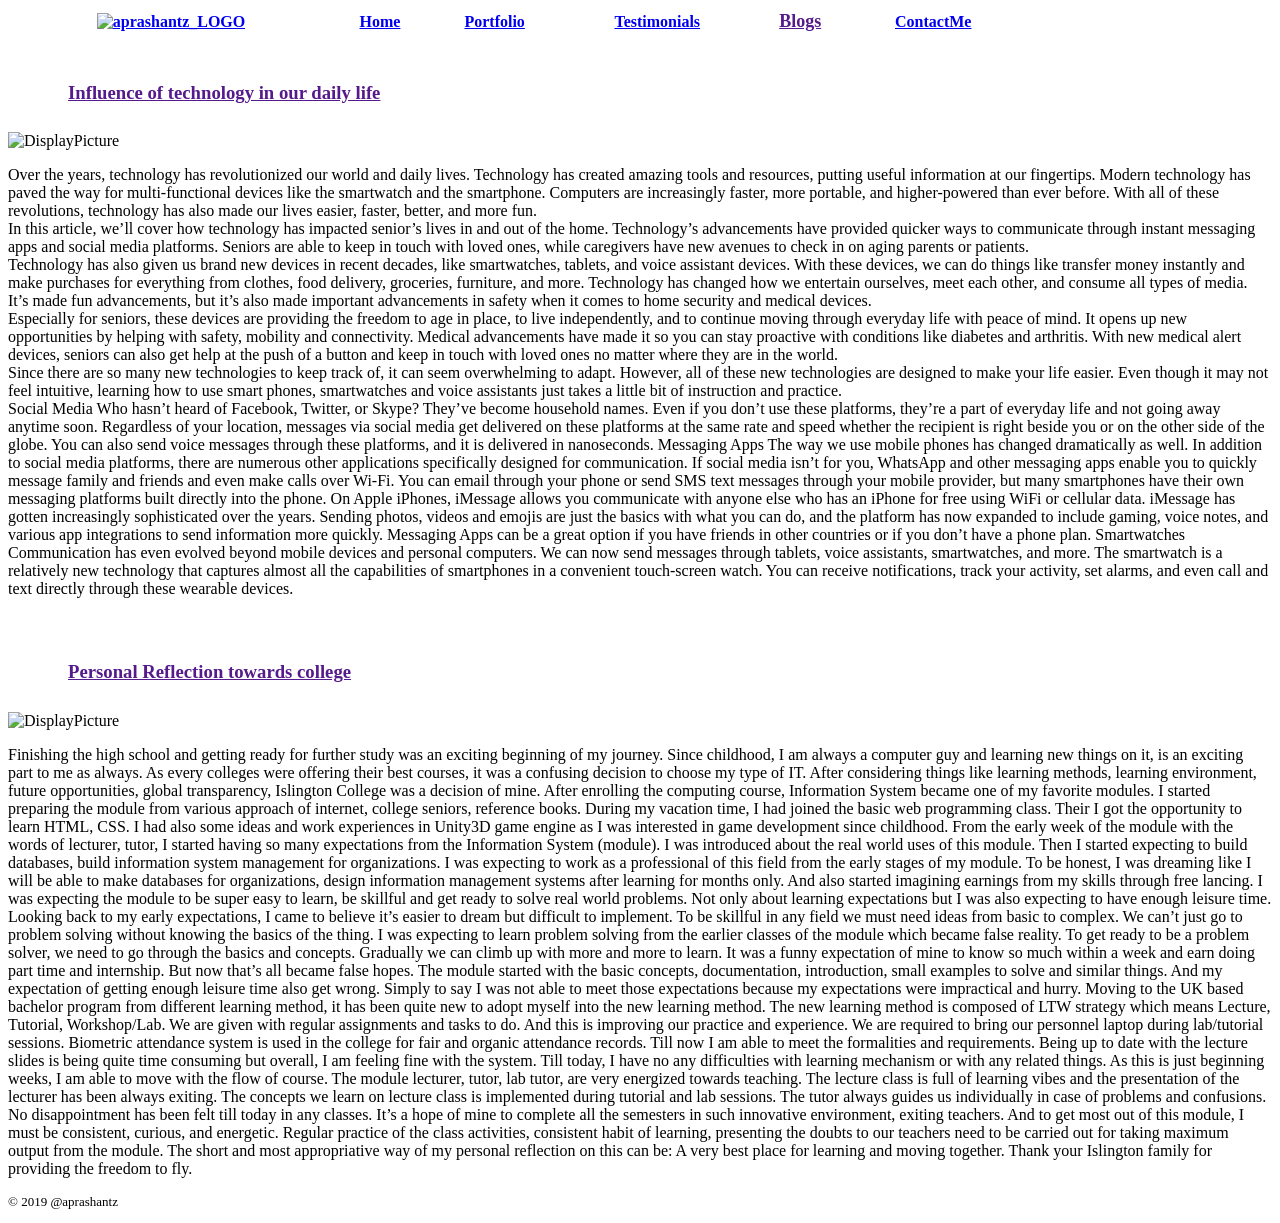
==== blog.html @ e09a1fa7 "Add files via upload" ====
<!DOCTYPE HTML>
<html>
    <head>
        <title>aprashantz-FreeLancer/Student</title>
        <meta name="description" content="Portfolio website of aprashantz"/>
        <meta name="keywords" content="aprashantz, ghimire, prashant, awarself, platimal, islington, gprash,"/>
        <meta name="author" content="aprashantz"/>
        <link rel="stylesheet" type="text/css" href="..//css/style.css">
        <link rel="icon" href="..//images/dp1.JPG" type="image/icon type">
        <style type="text/css">
            h3{
                color: #551A8B;
                text-align: left;
                font-style:normal;
                padding: 10px;
                text-decoration: underline;
                margin-left: 50px;
            }
        </style>
    </head>
    <body>
        <div class="navbar">
            <table style= "width: 80%;">
                <tr>
                    <th><a href="..//index.html">
                        <img src="..//images/logo.PNG" alt="aprashantz_LOGO" align= "center" width="54" height="54">   
                    </a></th>
                    <th><a href="..//index.html" >Home</a></th>
                    <th><a href="portfolio.html" >Portfolio</a></th>
                    <th><a href="testimonials.html" >Testimonials</a></th>
                    <th><a href="blog.html" style= "color: #551A8B; font-weight: bold; font-size: 18px;">Blogs</a></th>
                    <th><a href="contactme.html">ContactMe</a></th>
                </tr>
            </table>
            
        </div>
        <br class="main">
            <h3>Influence of technology in our daily life</h3>
            <img src="../images/blog1.JPG" alt="DisplayPicture" width="100%" height="500"> </br>
            <p>
                Over the years, technology has revolutionized our world and daily lives. Technology has created amazing tools and resources,
                 putting useful information at our fingertips.
                Modern technology has paved the way for multi-functional devices like the smartwatch
                 and the smartphone. Computers are increasingly faster, more portable, and higher-powered than ever before.
                  With all of these revolutions, technology has also made our lives easier, faster, better, and more fun.
            </br>
                In this article, we’ll cover how technology has impacted senior’s lives in and out of the home.
                Technology’s advancements have provided quicker ways to communicate through instant messaging apps and social media platforms.
                Seniors are able to keep in touch with loved ones,
                while caregivers have new avenues to check in on aging parents or patients.
            </br>
                Technology has also given us brand new devices in recent decades, like smartwatches, tablets, and
                voice assistant devices. With these devices, we can do things like transfer money instantly and make purchases
                for everything from clothes, food delivery, groceries, furniture, and more. Technology has changed how we entertain
                ourselves, meet each other, and consume all types of media. It’s made fun advancements, but it’s also made
                important advancements in safety when it comes to home security and medical devices.
            </br>
                Especially for seniors, these devices are providing the freedom to age in place, to live independently, and to continue moving through everyday life with peace of mind. It opens up new opportunities by helping with safety, mobility and connectivity. Medical advancements have made it so you can stay proactive with conditions like diabetes and arthritis. With new medical alert devices, seniors can also get help at the push of a button and keep in touch with loved ones no matter where they are in the world.
            </br>
                Since there are so many new technologies to keep track of, it can seem overwhelming to adapt. However, all of these new technologies are designed to make your life easier. Even though it may not feel intuitive, learning how to use smart phones, smartwatches and voice assistants just takes a little bit of instruction and practice.
            </br>
            Social Media

            Who hasn’t heard of Facebook, Twitter, or Skype? They’ve become household names. Even if you don’t use these platforms, they’re a part of everyday life and not going away anytime soon. Regardless of your location, messages via social media get delivered on these platforms at the same rate and speed whether the recipient is right beside you or on the other side of the globe. You can also send voice messages through these platforms, and it is delivered in nanoseconds.
            Messaging Apps
            
            The way we use mobile phones has changed dramatically as well. In addition to social media platforms, there are numerous other applications specifically designed for communication. If social media isn’t for you, WhatsApp and other messaging apps enable you to quickly message family and friends and even make calls over Wi-Fi.
            
            You can email through your phone or send SMS text messages through your mobile provider, but many smartphones have their own messaging platforms built directly into the phone. On Apple iPhones, iMessage allows you communicate with anyone else who has an iPhone for free using WiFi or cellular data. iMessage has gotten increasingly sophisticated over the years. Sending photos, videos and emojis are just the basics with what you can do, and the platform has now expanded to include gaming, voice notes, and various app integrations to send information more quickly.
            
            Messaging Apps can be a great option if you have friends in other countries or if you don’t have a phone plan.
            Smartwatches
            
            Communication has even evolved beyond mobile devices and personal computers. We can now send messages through tablets, voice assistants, smartwatches, and more. The smartwatch is a relatively new technology that captures almost all the capabilities of smartphones in a convenient touch-screen watch. You can receive notifications, track your activity, set alarms, and even call and text directly through these wearable devices.
        </p></br>
        <h3>Personal Reflection towards college</h3>
        <img src="../images/meme.JPG" alt="DisplayPicture" width="100%" height="500"> </br>
           <p>
            Finishing the high school and getting ready for further study was an exciting beginning of my journey. Since childhood, I am always a computer guy and learning new things on it, is an exciting part to me as always. As every colleges were offering their best courses, it was a confusing decision to choose my type of IT. After considering things like learning methods, learning environment, future opportunities, global transparency, Islington College was a decision of mine. After enrolling the computing course, Information System became one of my favorite modules. I started preparing the module from various approach of internet, college seniors, reference books. During my vacation time, I had joined the basic web programming class. Their I got the opportunity to learn HTML, CSS. I had also some ideas and work experiences in Unity3D game engine as I was interested in game development since childhood.
            From the early week of the module with the words of lecturer, tutor, I started having so many expectations from the Information System (module). I was introduced about the real world uses of this module. Then I started expecting to build databases, build information system management for organizations. I was expecting to work as a professional of this field from the early stages of my module. To be honest, I was dreaming like I will be able to make databases for organizations, design information management systems after learning for months only. And also started imagining earnings from my skills through free lancing. I was expecting the module to be super easy to learn, be skillful and get ready to solve real world problems. Not only about learning expectations but I was also expecting to have enough leisure time.
            Looking back to my early expectations, I came to believe it’s easier to dream but difficult to implement. To be skillful in any field we must need ideas from basic to complex. We can’t just go to problem solving without knowing the basics of the thing. I was expecting to learn problem solving from the earlier classes of the module which became false reality. To get ready to be a problem solver, we need to go through the basics and concepts. Gradually we can climb up with more and more to learn. It was a funny expectation of mine to know so much within a week and earn doing part time and internship. But now that’s all became false hopes. The module started with the basic concepts, documentation, introduction, small examples to solve and similar things. And my expectation of getting enough leisure time also get wrong. Simply to say I was not able to meet those expectations because my expectations were impractical and hurry.
            Moving to the UK based bachelor program from different learning method, it has been quite new to adopt myself into the new learning method. The new learning method is composed of LTW strategy which means Lecture, Tutorial, Workshop/Lab. We are given with regular assignments and tasks to do. And this is improving our practice and experience. We are required to bring our personnel laptop during lab/tutorial sessions. Biometric attendance system is used in the college for fair and organic attendance records. Till now I am able to meet the formalities and requirements. Being up to date with the lecture slides is being quite time consuming but overall, I am feeling fine with the system.
                Till today, I have no any difficulties with learning mechanism or with any related things. As this is just beginning weeks, I am able to move with the flow of course. The module lecturer, tutor, lab tutor, are very energized towards teaching. The lecture class is full of learning vibes and the presentation of the lecturer has been always exiting. The concepts we learn on lecture class is implemented during tutorial and lab sessions. The tutor always guides us individually in case of problems and confusions. No disappointment has been felt till today in any classes. It’s a hope of mine to complete all the semesters in such innovative environment, exiting teachers. And to get most out of this module, I must be consistent, curious, and energetic. Regular practice of the class activities, consistent habit of learning, presenting the doubts to our teachers need to be carried out for taking maximum output from the module.
                The short and most appropriative way of my personal reflection on this can be: A very best place for learning and moving together. Thank your Islington family for providing the freedom to fly.
            
            
           </p>
        </div>
        <div class="footer">
            <p style= "font-size: 13px;">© 2019 @aprashantz </p>
        </div>
      
    </body>
</html>
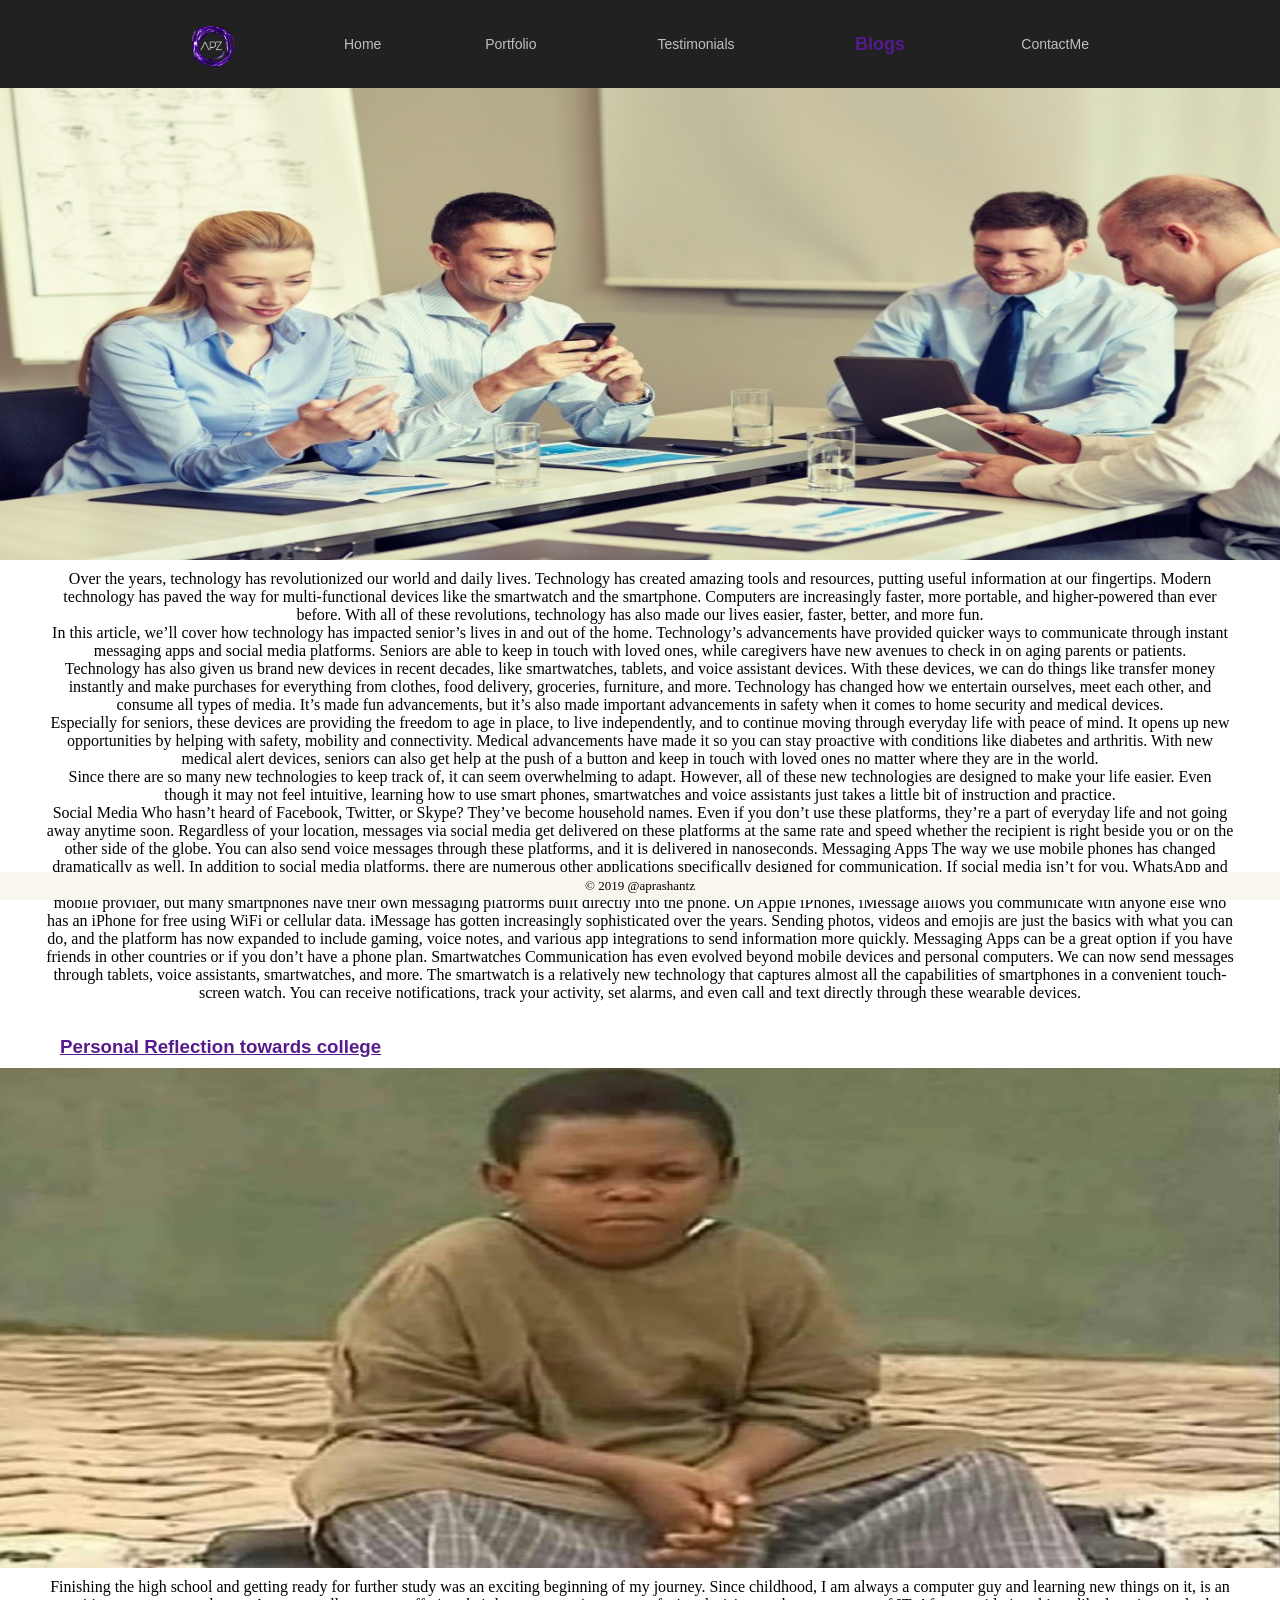
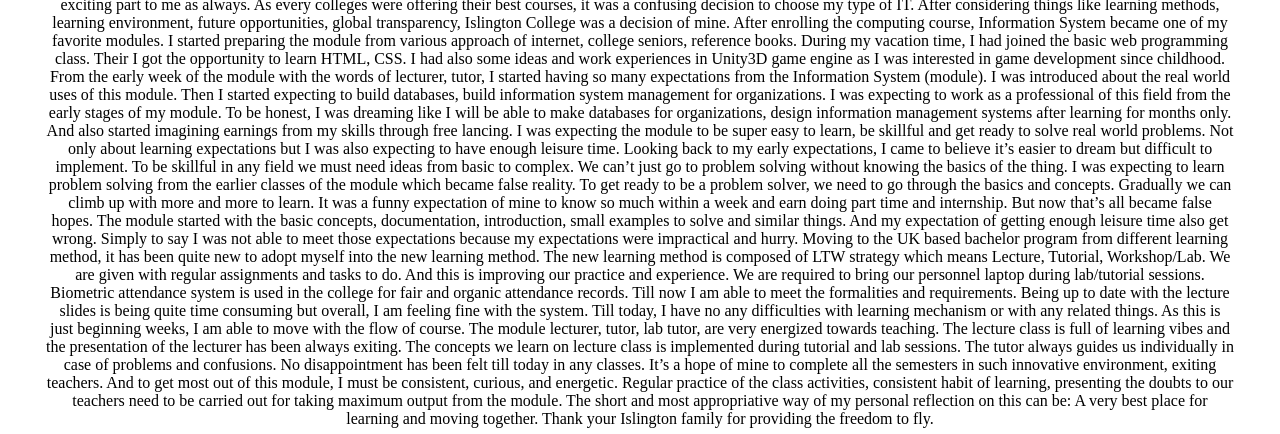
==== commit 06e86a10: "Update blog.html" ====
--- a/blog.html
+++ b/blog.html
@@ -5,8 +5,8 @@
         <meta name="description" content="Portfolio website of aprashantz"/>
         <meta name="keywords" content="aprashantz, ghimire, prashant, awarself, platimal, islington, gprash,"/>
         <meta name="author" content="aprashantz"/>
-        <link rel="stylesheet" type="text/css" href="..//css/style.css">
-        <link rel="icon" href="..//images/dp1.JPG" type="image/icon type">
+        <link rel="stylesheet" type="text/css" href="style.css">
+        <link rel="icon" href="dp1.JPG" type="image/icon type">
         <style type="text/css">
             h3{
                 color: #551A8B;
@@ -22,10 +22,10 @@
         <div class="navbar">
             <table style= "width: 80%;">
                 <tr>
-                    <th><a href="..//index.html">
-                        <img src="..//images/logo.PNG" alt="aprashantz_LOGO" align= "center" width="54" height="54">   
+                    <th><a href="index.html">
+                        <img src="logo.PNG" alt="aprashantz_LOGO" align= "center" width="54" height="54">   
                     </a></th>
-                    <th><a href="..//index.html" >Home</a></th>
+                    <th><a href="index.html" >Home</a></th>
                     <th><a href="portfolio.html" >Portfolio</a></th>
                     <th><a href="testimonials.html" >Testimonials</a></th>
                     <th><a href="blog.html" style= "color: #551A8B; font-weight: bold; font-size: 18px;">Blogs</a></th>
@@ -36,7 +36,7 @@
         </div>
         <br class="main">
             <h3>Influence of technology in our daily life</h3>
-            <img src="../images/blog1.JPG" alt="DisplayPicture" width="100%" height="500"> </br>
+            <img src="blog1.JPG" alt="DisplayPicture" width="100%" height="500"> </br>
             <p>
                 Over the years, technology has revolutionized our world and daily lives. Technology has created amazing tools and resources,
                  putting useful information at our fingertips.
@@ -74,7 +74,7 @@
             Communication has even evolved beyond mobile devices and personal computers. We can now send messages through tablets, voice assistants, smartwatches, and more. The smartwatch is a relatively new technology that captures almost all the capabilities of smartphones in a convenient touch-screen watch. You can receive notifications, track your activity, set alarms, and even call and text directly through these wearable devices.
         </p></br>
         <h3>Personal Reflection towards college</h3>
-        <img src="../images/meme.JPG" alt="DisplayPicture" width="100%" height="500"> </br>
+        <img src="meme.JPG" alt="DisplayPicture" width="100%" height="500"> </br>
            <p>
             Finishing the high school and getting ready for further study was an exciting beginning of my journey. Since childhood, I am always a computer guy and learning new things on it, is an exciting part to me as always. As every colleges were offering their best courses, it was a confusing decision to choose my type of IT. After considering things like learning methods, learning environment, future opportunities, global transparency, Islington College was a decision of mine. After enrolling the computing course, Information System became one of my favorite modules. I started preparing the module from various approach of internet, college seniors, reference books. During my vacation time, I had joined the basic web programming class. Their I got the opportunity to learn HTML, CSS. I had also some ideas and work experiences in Unity3D game engine as I was interested in game development since childhood.
             From the early week of the module with the words of lecturer, tutor, I started having so many expectations from the Information System (module). I was introduced about the real world uses of this module. Then I started expecting to build databases, build information system management for organizations. I was expecting to work as a professional of this field from the early stages of my module. To be honest, I was dreaming like I will be able to make databases for organizations, design information management systems after learning for months only. And also started imagining earnings from my skills through free lancing. I was expecting the module to be super easy to learn, be skillful and get ready to solve real world problems. Not only about learning expectations but I was also expecting to have enough leisure time.
@@ -91,4 +91,4 @@
         </div>
       
     </body>
-</html>+</html>
--- a/style.css
+++ b/style.css
@@ -0,0 +1,84 @@
+* {
+    margin: 0px auto;
+}
+body {
+    font-family: 'Roboto', sans-serif;
+    background-color: white;
+    overflow-x: hidden;
+    position: relative;
+}
+.navbar {
+    overflow: hidden;
+    background-color: #222121;
+    position: fixed;
+    top: 0;
+    width: 100%;
+  }
+  
+  .navbar a {
+    float: center;
+    display: block;
+    color: #c0c0c0;
+    text-align: center;
+    padding: 14px 16px;
+    text-decoration:none;
+    font-size: 14px;
+    font-weight:normal;
+    font-style:normal;
+
+  }
+  
+  .navbar a:hover {
+    background: #222121;
+    color: white;
+  }
+  .main{
+      background-color: #f9f6ef;
+      padding: 16px;
+      margin-top: 75px;
+      height: auto;
+  }
+  h2{
+    color: #551A8B;  
+    text-align: center;
+    font-weight: bold;
+    font-style:normal;
+    text-decoration: underline;
+    padding: 10px;
+
+  }
+  h4{
+      color: #222121;
+      text-align: center;
+      font-weight: normal;
+      font-style: italic;
+  }
+  p {
+    font-family: 'Times New Roman', Times, serif;
+    font-weight:normal;
+    font-style:normal;
+    text-align: center;
+    padding: 6px;
+    margin-right: 40px;
+    margin-left: 40px;
+}
+    text {
+    font-family: 'Times New Roman', Times, serif;
+    font-weight:normal;
+    font-style:normal;
+    text-align: justify;
+    padding: 10px;
+    margin-right: 70px;
+    margin-left: 70px;
+    font-size: 20px;
+}
+  .footer {
+    position: fixed;
+    left: 0;
+    bottom: 0;
+    width: 100%;
+    background-color: #f9f6ef;
+    color: whte;
+    text-align: center;
+    
+  }
